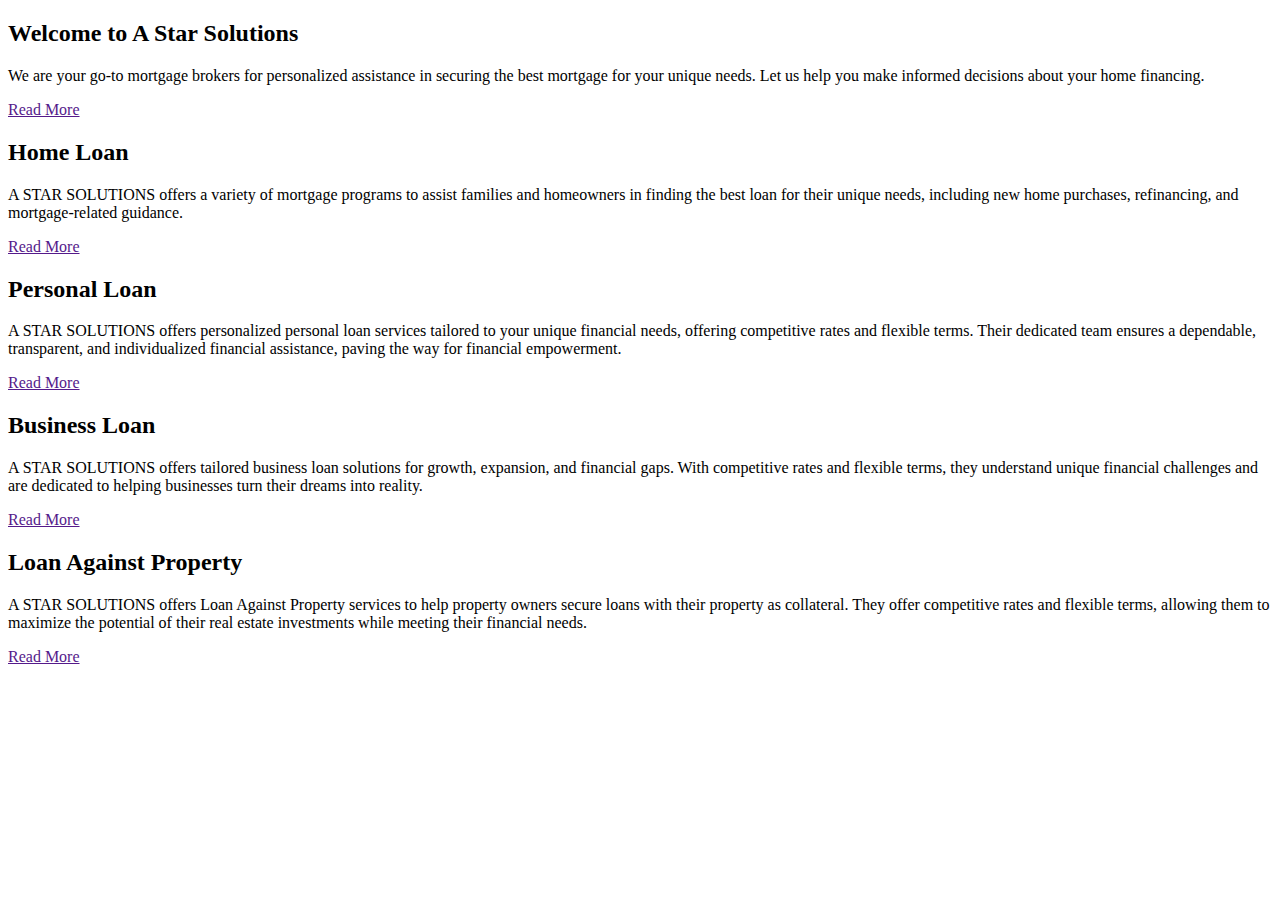
==== index.html @ cb1a3fd4 "Merge pull request #1 from VenomousHacker/hero_section" ====
<!DOCTYPE html>
<html lang="en">

<head>
  <meta charset="utf-8">
  <meta content="width=device-width, initial-scale=1.0" name="viewport">

  <title>A Star Solutions</title>
  <meta content="" name="description">
  <meta content="" name="keywords">

  <!-- Favicons -->
  <link href="assets/img/favicon.png" rel="icon">
  <link href="assets/img/apple-touch-icon.png" rel="apple-touch-icon">

  <!-- Google Fonts -->
  <link href="https://fonts.googleapis.com/css?family=Open+Sans:300,300i,400,400i,600,600i,700,700i|Roboto:300,300i,400,400i,500,500i,700,700i&display=swap" rel="stylesheet">

  <!-- Vendor CSS Files -->
  <link href="assets/vendor/animate.css/animate.min.css" rel="stylesheet">
  <link href="assets/vendor/aos/aos.css" rel="stylesheet">
  <link href="assets/vendor/bootstrap/css/bootstrap.min.css" rel="stylesheet">
  <link href="assets/vendor/bootstrap-icons/bootstrap-icons.css" rel="stylesheet">
  <link href="assets/vendor/boxicons/css/boxicons.min.css" rel="stylesheet">
  <link href="assets/vendor/glightbox/css/glightbox.min.css" rel="stylesheet">
  <link href="assets/vendor/swiper/swiper-bundle.min.css" rel="stylesheet">

  <!-- Template Main CSS File -->
  <link href="styles.css" rel="stylesheet">

</head>

<body>

  <!-- ======= Hero Section ======= -->
  <section id="hero" class="d-flex justify-cntent-center align-items-center">
    <div id="heroCarousel" class="container carousel carousel-fade" data-bs-ride="carousel" data-bs-interval="5000">

      <!-- Slide 1 -->
      <div class="carousel-item active">
        <div class="carousel-container">
          <h2 class="animate__animated animate__fadeInDown">Welcome to <span>A Star Solutions</span></h2>
          <p class="animate__animated animate__fadeInUp">We are your go-to mortgage brokers for personalized assistance in securing the best mortgage for your unique needs. Let us help you make informed decisions about your home financing.</p>
          <a href="" class="btn-get-started animate__animated animate__fadeInUp">Read More</a>
        </div>
      </div>

      <!-- Slide 2 -->
      <div class="carousel-item">
        <div class="carousel-container">
          <h2 class="animate__animated animate__fadeInDown">Home Loan</h2>
          <p class="animate__animated animate__fadeInUp">A STAR SOLUTIONS offers a variety of mortgage programs to assist families and homeowners in finding the best loan for their unique needs, including new home purchases, refinancing, and mortgage-related guidance.</p>
          <a href="" class="btn-get-started animate__animated animate__fadeInUp">Read More</a>
        </div>
      </div>

      <!-- Slide 3 -->
      <div class="carousel-item">
        <div class="carousel-container">
          <h2 class="animate__animated animate__fadeInDown">Personal Loan</h2>
          <p class="animate__animated animate__fadeInUp">A STAR SOLUTIONS offers personalized personal loan services tailored to your unique financial needs, offering competitive rates and flexible terms. Their dedicated team ensures a dependable, transparent, and individualized financial assistance, paving the way for financial empowerment.</p>
          <a href="" class="btn-get-started animate__animated animate__fadeInUp">Read More</a>
        </div>
      </div>

      <!-- Slide 4 -->
      <div class="carousel-item">
        <div class="carousel-container">
          <h2 class="animate__animated animate__fadeInDown">Business Loan</h2>
          <p class="animate__animated animate__fadeInUp">A STAR SOLUTIONS offers tailored business loan solutions for growth, expansion, and financial gaps. With competitive rates and flexible terms, they understand unique financial challenges and are dedicated to helping businesses turn their dreams into reality.</p>
          <a href="" class="btn-get-started animate__animated animate__fadeInUp">Read More</a>
        </div>
      </div>

      <!-- Slide 5 -->
      <div class="carousel-item">
        <div class="carousel-container">
          <h2 class="animate__animated animate__fadeInDown">Loan Against Property</h2>
          <p class="animate__animated animate__fadeInUp">A STAR SOLUTIONS offers Loan Against Property services to help property owners secure loans with their property as collateral. They offer competitive rates and flexible terms, allowing them to maximize the potential of their real estate investments while meeting their financial needs.</p>
          <a href="" class="btn-get-started animate__animated animate__fadeInUp">Read More</a>
        </div>
      </div>

      <a class="carousel-control-prev" href="#heroCarousel" role="button" data-bs-slide="prev">
        <span class="carousel-control-prev-icon bx bx-chevron-left" aria-hidden="true"></span>
      </a>

      <a class="carousel-control-next" href="#heroCarousel" role="button" data-bs-slide="next">
        <span class="carousel-control-next-icon bx bx-chevron-right" aria-hidden="true"></span>
      </a>

    </div>
  </section><!-- End Hero -->


  <a href="#" class="back-to-top d-flex align-items-center justify-content-center"><i class="bi bi-arrow-up-short"></i></a>

  <!-- Vendor JS Files -->
  <script src="assets/vendor/purecounter/purecounter_vanilla.js"></script>
  <script src="assets/vendor/aos/aos.js"></script>
  <script src="assets/vendor/bootstrap/js/bootstrap.bundle.min.js"></script>
  <script src="assets/vendor/glightbox/js/glightbox.min.js"></script>
  <script src="assets/vendor/isotope-layout/isotope.pkgd.min.js"></script>
  <script src="assets/vendor/swiper/swiper-bundle.min.js"></script>
  <script src="assets/vendor/waypoints/noframework.waypoints.js"></script>
  <script src="assets/vendor/php-email-form/validate.js"></script>

  <!-- Template Main JS File -->
  <script src="assets/js/main.js"></script>

</body>

</html>
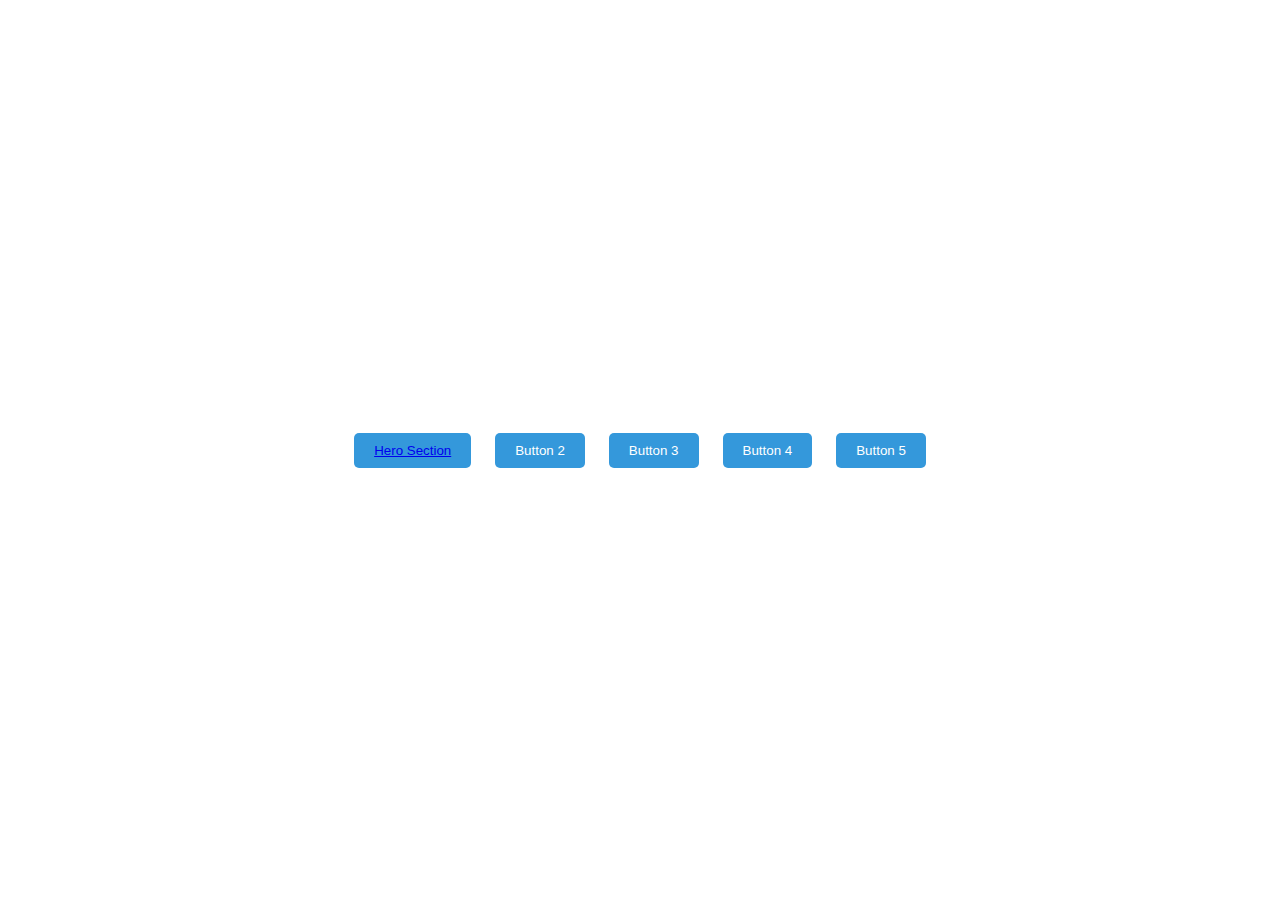
==== commit 6f670e1f: "add button page and move hero.html" ====
--- a/index.html
+++ b/index.html
@@ -1,113 +1,46 @@
 <!DOCTYPE html>
 <html lang="en">
+<head>
+    <meta charset="UTF-8">
+    <meta name="viewport" content="width=device-width, initial-scale=1.0">
+    <title>Button List</title>
+    <style>
+        body {
+            display: flex;
+            justify-content: center;
+            align-items: center;
+            height: 100vh;
+            margin: 0;
+        }
 
-<head>
-  <meta charset="utf-8">
-  <meta content="width=device-width, initial-scale=1.0" name="viewport">
+        .button-list {
+            list-style: none;
+            padding: 0;
+            text-align: center;
+        }
 
-  <title>A Star Solutions</title>
-  <meta content="" name="description">
-  <meta content="" name="keywords">
+        .button-list li {
+            margin: 10px;
+            display: inline;
+        }
 
-  <!-- Favicons -->
-  <link href="assets/img/favicon.png" rel="icon">
-  <link href="assets/img/apple-touch-icon.png" rel="apple-touch-icon">
-
-  <!-- Google Fonts -->
-  <link href="https://fonts.googleapis.com/css?family=Open+Sans:300,300i,400,400i,600,600i,700,700i|Roboto:300,300i,400,400i,500,500i,700,700i&display=swap" rel="stylesheet">
-
-  <!-- Vendor CSS Files -->
-  <link href="assets/vendor/animate.css/animate.min.css" rel="stylesheet">
-  <link href="assets/vendor/aos/aos.css" rel="stylesheet">
-  <link href="assets/vendor/bootstrap/css/bootstrap.min.css" rel="stylesheet">
-  <link href="assets/vendor/bootstrap-icons/bootstrap-icons.css" rel="stylesheet">
-  <link href="assets/vendor/boxicons/css/boxicons.min.css" rel="stylesheet">
-  <link href="assets/vendor/glightbox/css/glightbox.min.css" rel="stylesheet">
-  <link href="assets/vendor/swiper/swiper-bundle.min.css" rel="stylesheet">
-
-  <!-- Template Main CSS File -->
-  <link href="styles.css" rel="stylesheet">
-
+        .button {
+            padding: 10px 20px;
+            background-color: #3498db;
+            color: #fff;
+            border: none;
+            border-radius: 5px;
+            cursor: pointer;
+        }
+    </style>
 </head>
-
 <body>
-
-  <!-- ======= Hero Section ======= -->
-  <section id="hero" class="d-flex justify-cntent-center align-items-center">
-    <div id="heroCarousel" class="container carousel carousel-fade" data-bs-ride="carousel" data-bs-interval="5000">
-
-      <!-- Slide 1 -->
-      <div class="carousel-item active">
-        <div class="carousel-container">
-          <h2 class="animate__animated animate__fadeInDown">Welcome to <span>A Star Solutions</span></h2>
-          <p class="animate__animated animate__fadeInUp">We are your go-to mortgage brokers for personalized assistance in securing the best mortgage for your unique needs. Let us help you make informed decisions about your home financing.</p>
-          <a href="" class="btn-get-started animate__animated animate__fadeInUp">Read More</a>
-        </div>
-      </div>
-
-      <!-- Slide 2 -->
-      <div class="carousel-item">
-        <div class="carousel-container">
-          <h2 class="animate__animated animate__fadeInDown">Home Loan</h2>
-          <p class="animate__animated animate__fadeInUp">A STAR SOLUTIONS offers a variety of mortgage programs to assist families and homeowners in finding the best loan for their unique needs, including new home purchases, refinancing, and mortgage-related guidance.</p>
-          <a href="" class="btn-get-started animate__animated animate__fadeInUp">Read More</a>
-        </div>
-      </div>
-
-      <!-- Slide 3 -->
-      <div class="carousel-item">
-        <div class="carousel-container">
-          <h2 class="animate__animated animate__fadeInDown">Personal Loan</h2>
-          <p class="animate__animated animate__fadeInUp">A STAR SOLUTIONS offers personalized personal loan services tailored to your unique financial needs, offering competitive rates and flexible terms. Their dedicated team ensures a dependable, transparent, and individualized financial assistance, paving the way for financial empowerment.</p>
-          <a href="" class="btn-get-started animate__animated animate__fadeInUp">Read More</a>
-        </div>
-      </div>
-
-      <!-- Slide 4 -->
-      <div class="carousel-item">
-        <div class="carousel-container">
-          <h2 class="animate__animated animate__fadeInDown">Business Loan</h2>
-          <p class="animate__animated animate__fadeInUp">A STAR SOLUTIONS offers tailored business loan solutions for growth, expansion, and financial gaps. With competitive rates and flexible terms, they understand unique financial challenges and are dedicated to helping businesses turn their dreams into reality.</p>
-          <a href="" class="btn-get-started animate__animated animate__fadeInUp">Read More</a>
-        </div>
-      </div>
-
-      <!-- Slide 5 -->
-      <div class="carousel-item">
-        <div class="carousel-container">
-          <h2 class="animate__animated animate__fadeInDown">Loan Against Property</h2>
-          <p class="animate__animated animate__fadeInUp">A STAR SOLUTIONS offers Loan Against Property services to help property owners secure loans with their property as collateral. They offer competitive rates and flexible terms, allowing them to maximize the potential of their real estate investments while meeting their financial needs.</p>
-          <a href="" class="btn-get-started animate__animated animate__fadeInUp">Read More</a>
-        </div>
-      </div>
-
-      <a class="carousel-control-prev" href="#heroCarousel" role="button" data-bs-slide="prev">
-        <span class="carousel-control-prev-icon bx bx-chevron-left" aria-hidden="true"></span>
-      </a>
-
-      <a class="carousel-control-next" href="#heroCarousel" role="button" data-bs-slide="next">
-        <span class="carousel-control-next-icon bx bx-chevron-right" aria-hidden="true"></span>
-      </a>
-
-    </div>
-  </section><!-- End Hero -->
-
-
-  <a href="#" class="back-to-top d-flex align-items-center justify-content-center"><i class="bi bi-arrow-up-short"></i></a>
-
-  <!-- Vendor JS Files -->
-  <script src="assets/vendor/purecounter/purecounter_vanilla.js"></script>
-  <script src="assets/vendor/aos/aos.js"></script>
-  <script src="assets/vendor/bootstrap/js/bootstrap.bundle.min.js"></script>
-  <script src="assets/vendor/glightbox/js/glightbox.min.js"></script>
-  <script src="assets/vendor/isotope-layout/isotope.pkgd.min.js"></script>
-  <script src="assets/vendor/swiper/swiper-bundle.min.js"></script>
-  <script src="assets/vendor/waypoints/noframework.waypoints.js"></script>
-  <script src="assets/vendor/php-email-form/validate.js"></script>
-
-  <!-- Template Main JS File -->
-  <script src="assets/js/main.js"></script>
-
+    <ul class="button-list">
+        <li><button class="button"><a href="hero.html">Hero Section</a></button></li>
+        <li><button class="button">Button 2</button></li>
+        <li><button class="button">Button 3</button></li>
+        <li><button class="button">Button 4</button></li>
+        <li><button class="button">Button 5</button></li>
+    </ul>
 </body>
-
 </html>
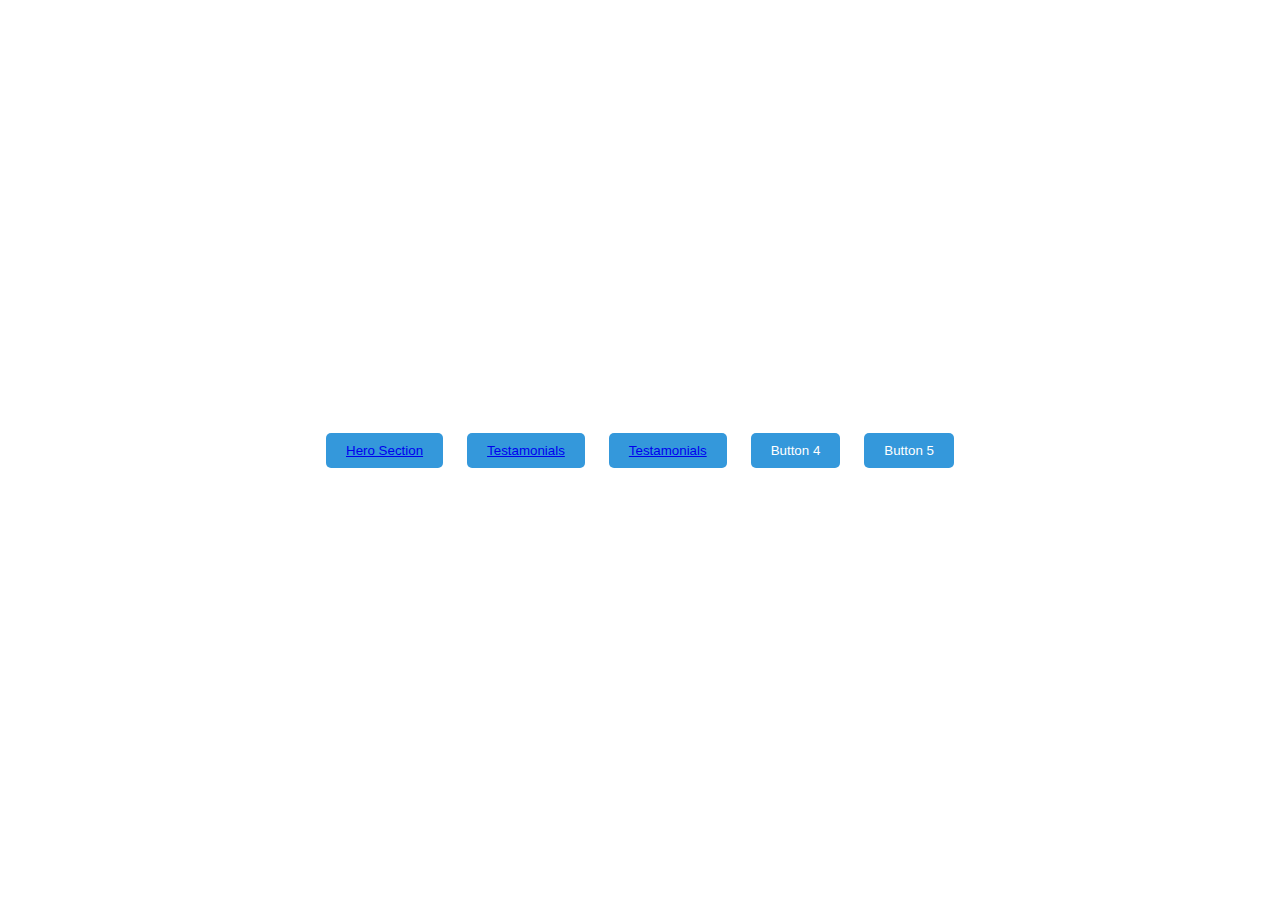
==== commit 1f725dac: "Add footer" ====
--- a/index.html
+++ b/index.html
@@ -36,9 +36,9 @@
 </head>
 <body>
     <ul class="button-list">
-        <li><button class="button"><a href="hero.html">Hero Section</a></button></li>
-        <li><button class="button">Button 2</button></li>
-        <li><button class="button">Button 3</button></li>
+        <li><button class="button"><a href="hero/hero.html">Hero Section</a></button></li>
+        <li><button class="button"><a href="testimonials/testimonials.html">Testamonials</a></button></li>
+        <li><button class="button"><a href="testimonials/footer.html">Testamonials</a></button></li>
         <li><button class="button">Button 4</button></li>
         <li><button class="button">Button 5</button></li>
     </ul>
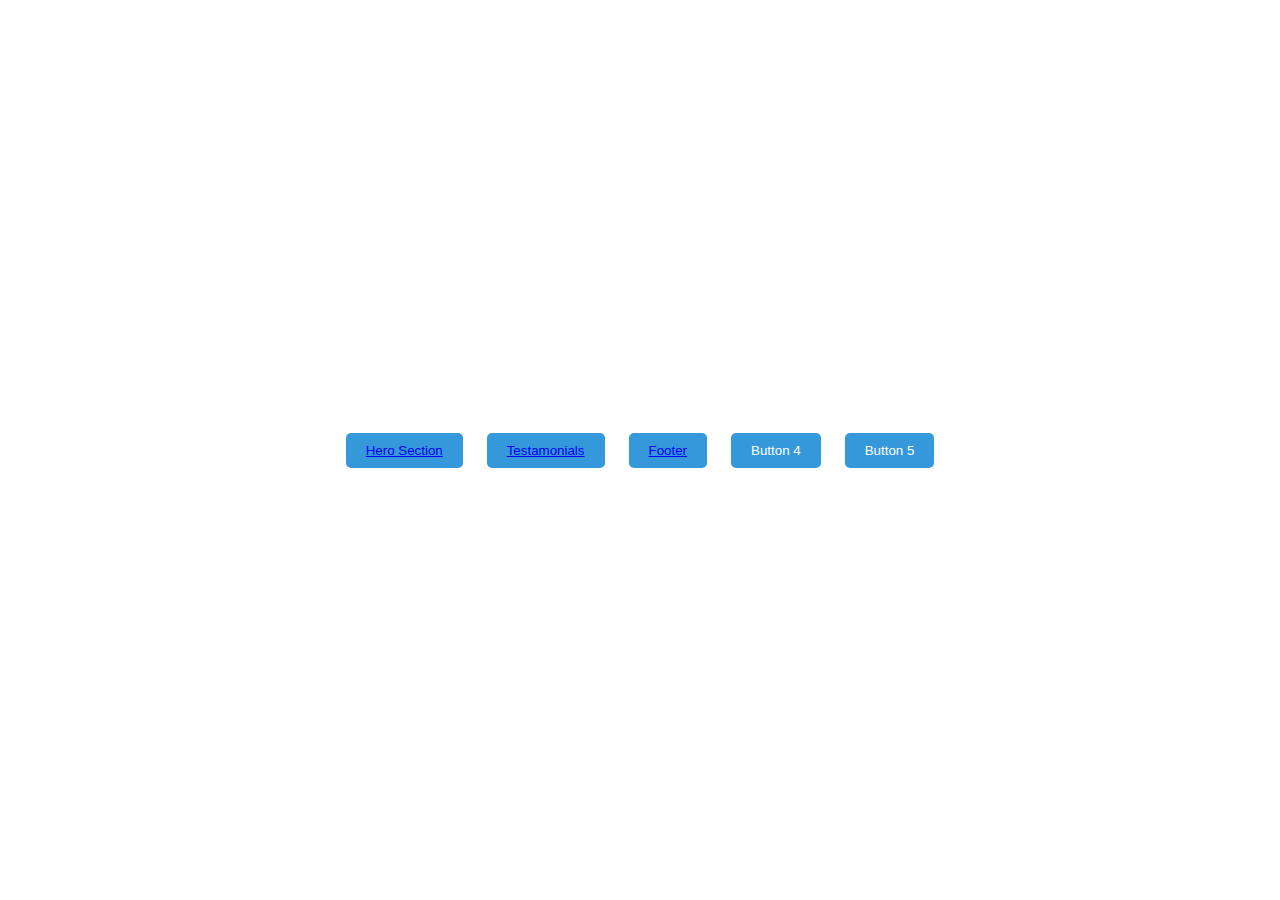
==== commit 76c1d360: "Update index.html" ====
--- a/index.html
+++ b/index.html
@@ -38,7 +38,7 @@
     <ul class="button-list">
         <li><button class="button"><a href="hero/hero.html">Hero Section</a></button></li>
         <li><button class="button"><a href="testimonials/testimonials.html">Testamonials</a></button></li>
-        <li><button class="button"><a href="testimonials/footer.html">Testamonials</a></button></li>
+        <li><button class="button"><a href="testimonials/footer.html">Footer</a></button></li>
         <li><button class="button">Button 4</button></li>
         <li><button class="button">Button 5</button></li>
     </ul>
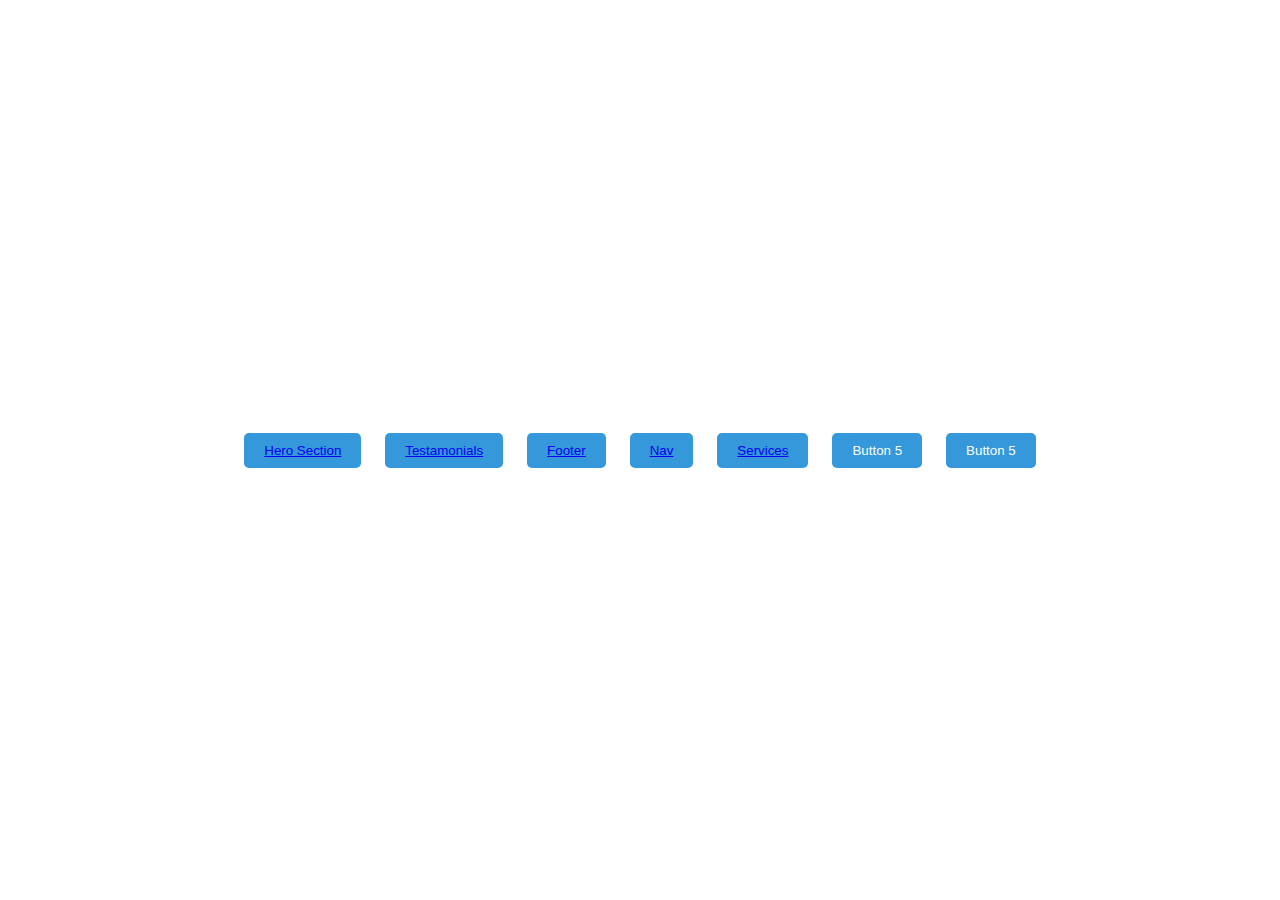
==== commit 178b91d7: "Update index.html" ====
--- a/index.html
+++ b/index.html
@@ -39,7 +39,9 @@
         <li><button class="button"><a href="hero/hero.html">Hero Section</a></button></li>
         <li><button class="button"><a href="testimonials/testimonials.html">Testamonials</a></button></li>
         <li><button class="button"><a href="testimonials/footer.html">Footer</a></button></li>
-        <li><button class="button">Button 4</button></li>
+        <li><button class="button"><a href="testimonials/navigation_bar.html">Nav</a></button></li>
+        <li><button class="button"><a href="testimonials/services.html">Services</a></button></li>
+        <li><button class="button">Button 5</button></li>
         <li><button class="button">Button 5</button></li>
     </ul>
 </body>
